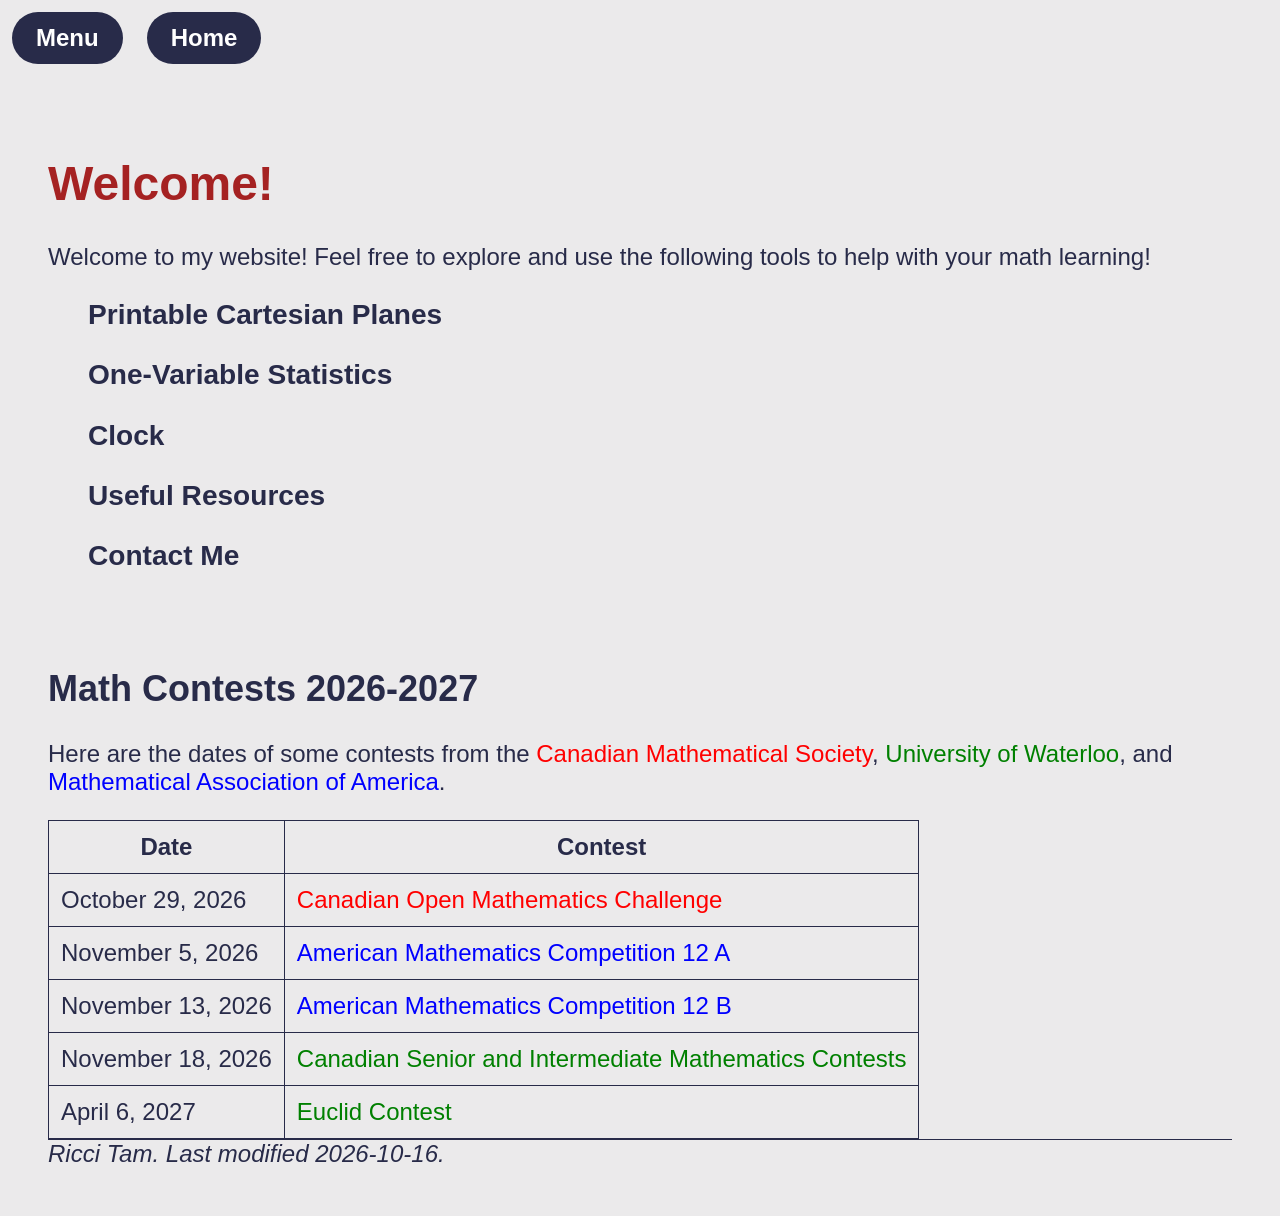
==== index.html @ 2c67c25c "school to home" ====
<!DOCTYPE html PUBLIC "-//W3C//DTD XHTML 1.1//EN" "http://www.w3.org/TR/xhtml11/DTD/xhtml11.dtd">

<html xmlns="http://www.w3.org/1999/xhtml">

<head>
<link rel="stylesheet" type="text/css" href="style-sheets/main-style.css" />
<link rel="stylesheet" type="text/css" href="style-sheets/index-style.css" />
<meta charset="UTF-8" />
<meta name="viewport" content="width=device-width, initial-scale=1.0" />
<title>Home</title>
</head>

<body>

<div id="nav-btn-cluster" class="nav-btn-cluster">
  <button id="navbar-button">Menu</button>
  <a id="home-button" href="index.html">Home</a>
</div>

<nav id="navbar" class="navbar collapsed">
  <div id="overlay" class="overlay"></div>
  <ul class="nav-content">
    <li><a class="active" href="index.html">Home</a></li>
    <!-- <li><a href="1.0 - Grapher.html">Grapher</a></li> -->
    <li><a href="2.0-printable-cartesian-planes.html">Printable Cartesian Planes</a></li>
    <li><a href="3.0-one-variable-statistics.html">One-Variable Statistics</a></li>
    <li><a href="4.0-clock.html">Clock</a></li>
    <!-- <li><a href="5.0 - VecAddCalc.html">Vector Addition Calculator</a></li> -->
    <li><a href="6.0-useful-resources.html">Useful Resources</a></li>
    <li><a href="7.0-contact-me.html">Contact Me</a></li>
  </ul>
</nav>

<div id="content" class="content">
  <header><h1>Welcome!</h1></header>
  <p>
    Welcome to my website! Feel free to explore and use the following tools to help with your math learning!
  </p>
  <ul class="main-page-links unbulleted">
    <!-- <li><a href="1.0 - Grapher.html"><h3>Grapher</h3></a></li> -->
    <li><a href="2.0-printable-cartesian-planes.html"><h3>Printable Cartesian Planes</h3></a></li>
    <li><a href="3.0-one-variable-statistics.html"><h3>One-Variable Statistics</h3></a></li>
    <li><a href="4.0-clock.html"><h3>Clock</h3></a></li>
    <!-- <li><a href="5.0 - VecAddCalc.html"><h3>Vector Addition Calculator</h3></a></li> -->
    <li><a href="6.0-useful-resources.html"><h3>Useful Resources</h3></a></li>
    <li><a href="7.0-contact-me.html"><h3>Contact Me</h3></a></li>
  </ul>

  <h2>Math Contests 2026-2027</h2>
  <p>
    Here are the dates of some contests from the <span class="cms">Canadian Mathematical Society</span>, <span class="uw">University of Waterloo</span>, and <span class="maa">Mathematical Association of America</span>.
  </p>
  <table class="math-contest">
    <thead>
      <td>Date</td>
      <td>Contest</td>
    </thead>
    <tr>
      <td>October 29, 2026</td>
      <td><span class="cms">Canadian Open Mathematics Challenge</span></td>
    </tr>            
    <tr>
      <td>November 5, 2026</td>
      <td><span class="maa">American Mathematics Competition 12 A</span></td>
    </tr>            
    <tr>
      <td>November 13, 2026</td>
      <td><span class="maa">American Mathematics Competition 12 B</span></td>
    </tr>
    <tr>
      <td>November 18, 2026</td>
      <td><span class="uw">Canadian Senior and Intermediate Mathematics Contests</span></td>
    </tr>
    <tr>
      <td>April 6, 2027</td>
      <td><span class="uw">Euclid Contest</span></td>
    </tr>
  </table>
  <footer>Ricci Tam. Last modified 2026-10-16.</footer>
</div>

<script type="text/javascript" src="javascript/hamburger-menu.js"></script>

</body>

</html>
---- style-sheets/main-style.css ----
:root {
  --navbar-width: 30vw;
  --main-colour: rgb(40 43 73);
  --hover-colour: rgb(78 78 146);
  --accent-colour: rgb(165 34 34);
  --hover-accent-colour: rgb(194, 46, 46);
  --background-colour: rgb(235 234 235);
  --white-colour: white;
}

.js-element {
  background-color: aqua;
}

html {
  background-color: var(--background-colour);
  color: var(--main-colour);
  font-size: 150%;
}

body {
  margin: 0;
  padding: 0;
  font-family: Verdana, Arial, sans-serif;
}

button, input, select, textarea {
  font: inherit;
  color: inherit;
}

.content {
  padding: 2rem;
}

h1 {color: var(--accent-colour);}

footer {
  border-top: 1px solid var(--main-colour);
  font-style: italic;
  margin-top: 0 1rem;
}

/* Common elements */
/* Style for pill-shaped button adapted from https://www.w3schools.com/css/css3_buttons.asp */
#home-button,
button {
  background: var(--main-colour);
  color: var(--white-colour);
  border: none;
  margin: 0.5rem;
  padding: 0.5rem 1rem;
  border-radius: 999px;
  font-weight: 600;
  cursor: pointer;
  text-decoration: none;
  text-align: center;
  &:hover {background: var(--hover-colour);}
}

textarea,
input {
  padding: 0.5rem;
  border: 1px solid var(--main-colour);
  border-radius: 4px;
  &:focus {
    outline: none;
    box-shadow: 0 0 4px var(--hover-colour);
  }
}

a:link,
a:visited {
  color:var(--main-colour);
  &:hover {color: var(--hover-colour);}
}

/* Style for Navigation Bar adapted from https://www.w3schools.com/howto/howto_js_sidenav.asp */
#navbar {
  height: 100%;
  width: var(--navbar-width);
  position: fixed;
  z-index: 2;
  top: 0;
  left: 0;
  background-color: var(--main-colour);
  transition: 0.3s;

  & .nav-content {
    margin-top: 3rem;
    padding: 0;
    overflow: hidden;
  }
  & a {
    display: block;
    color: var(--white-colour);
    padding: 0.5rem 1rem;
    text-decoration: none;
  }
  & a.active {background-color: var(--accent-colour);}
  & a:hover:not(.active) {background-color: var(--hover-colour);}
  &.collapsed {
    width: 0;
  }
}

/* navbar for small screens adapted from https://www.w3schools.com/howto/howto_js_sidenav.asp */
@media screen and (max-width: 1000px) {
  #navbar {
    position: relative;
    & ul {
      width: 100vw;
      height: auto;
      position: relative;
    }
    & a {
      text-align: center;
      float: none;
      padding: 1rem;
    }
  }

  #content {
    margin-left: 0;
  }
}


.unbulleted li {list-style-type: none;}

.nav-btn-cluster {
  display: flex;
  top: 0;
  left: 0;
  width: 100%;
  background-color: aqua;
  background-color: rgb(0 0 0 / 0);
  & * {z-index: 3;}
}
---- style-sheets/index-style.css ----
.main-page-links a {
  text-decoration: none;
  font-weight: 600;
}

h2 {margin-top: 4rem;}

.math-contest,
.math-contest td,
.math-contest thead{
  border: 1px solid;
  border-collapse: collapse;
  padding: 0.5rem;
}

.math-contest thead{
  font-weight: 600;
  text-align: center;
}

.cms {color: red;}
.maa {color: blue;}
.uw {color: green;}
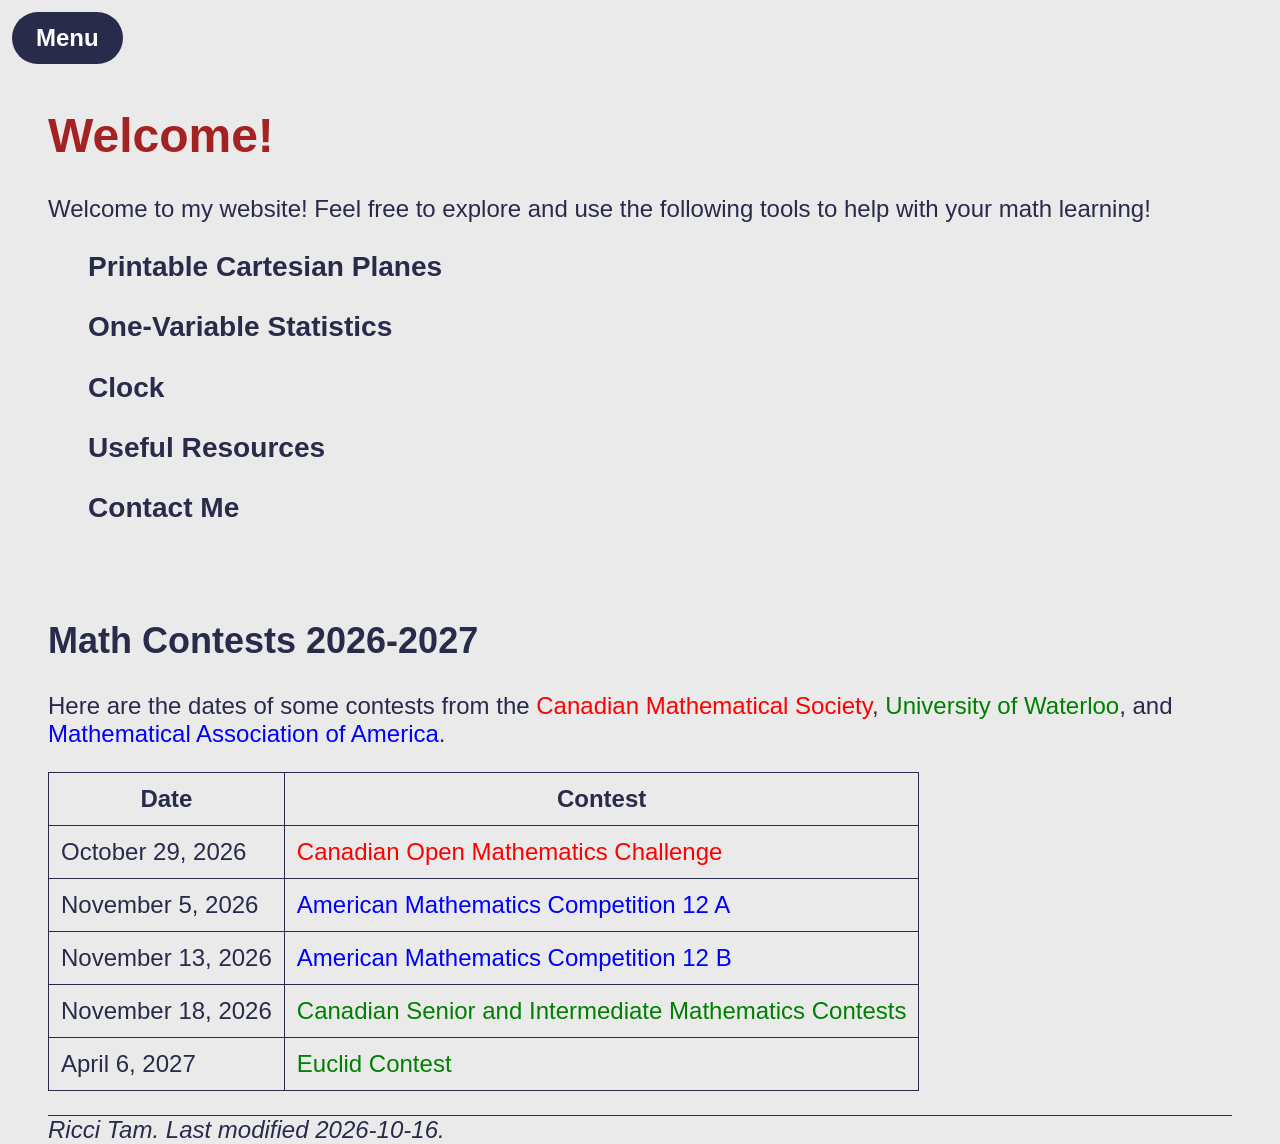
==== commit 86e93d1c: "nightly - working hamburger" ====
--- a/index.html
+++ b/index.html
@@ -14,12 +14,12 @@
 
 <div id="nav-btn-cluster" class="nav-btn-cluster">
   <button id="navbar-button">Menu</button>
-  <a id="home-button" href="index.html">Home</a>
 </div>
 
+<div id="overlay" class="overlay collapsed"></div>
+
 <nav id="navbar" class="navbar collapsed">
-  <div id="overlay" class="overlay"></div>
-  <ul class="nav-content">
+  <ul class="nav-list">
     <li><a class="active" href="index.html">Home</a></li>
     <!-- <li><a href="1.0 - Grapher.html">Grapher</a></li> -->
     <li><a href="2.0-printable-cartesian-planes.html">Printable Cartesian Planes</a></li>
@@ -36,7 +36,7 @@
   <p>
     Welcome to my website! Feel free to explore and use the following tools to help with your math learning!
   </p>
-  <ul class="main-page-links unbulleted">
+  <ul class="main-page-links">
     <!-- <li><a href="1.0 - Grapher.html"><h3>Grapher</h3></a></li> -->
     <li><a href="2.0-printable-cartesian-planes.html"><h3>Printable Cartesian Planes</h3></a></li>
     <li><a href="3.0-one-variable-statistics.html"><h3>One-Variable Statistics</h3></a></li>
--- a/style-sheets/main-style.css
+++ b/style-sheets/main-style.css
@@ -30,7 +30,7 @@
 }
 
 .content {
-  padding: 2rem;
+  padding: 0 2rem;
 }
 
 h1 {color: var(--accent-colour);}
@@ -38,12 +38,11 @@
 footer {
   border-top: 1px solid var(--main-colour);
   font-style: italic;
-  margin-top: 0 1rem;
+  margin-top: 1rem;
 }
 
 /* Common elements */
 /* Style for pill-shaped button adapted from https://www.w3schools.com/css/css3_buttons.asp */
-#home-button,
 button {
   background: var(--main-colour);
   color: var(--white-colour);
@@ -84,9 +83,10 @@
   top: 0;
   left: 0;
   background-color: var(--main-colour);
-  transition: 0.3s;
+  transform: translateX(0);
+  transition: transform 0.3s;
 
-  & .nav-content {
+  & .nav-list {
     margin-top: 3rem;
     padding: 0;
     overflow: hidden;
@@ -100,9 +100,28 @@
   & a.active {background-color: var(--accent-colour);}
   & a:hover:not(.active) {background-color: var(--hover-colour);}
   &.collapsed {
-    width: 0;
+    transform: translateX(-100%);
+    transition: transform 0.3s;
   }
 }
+
+#overlay{
+  background-color: rgb(0 0 0 / 0.6);
+  height: 100%;
+  width: 100%; 
+  position: fixed;
+  z-index: 1;
+  top: 0;
+  left: 0;
+  display: block;
+  &.collapsed {
+    display: none;
+  }
+}
+
+
+
+
 
 /* navbar for small screens adapted from https://www.w3schools.com/howto/howto_js_sidenav.asp */
 @media screen and (max-width: 1000px) {
@@ -126,7 +145,7 @@
 }
 
 
-.unbulleted li {list-style-type: none;}
+li {list-style-type: none;}
 
 .nav-btn-cluster {
   display: flex;
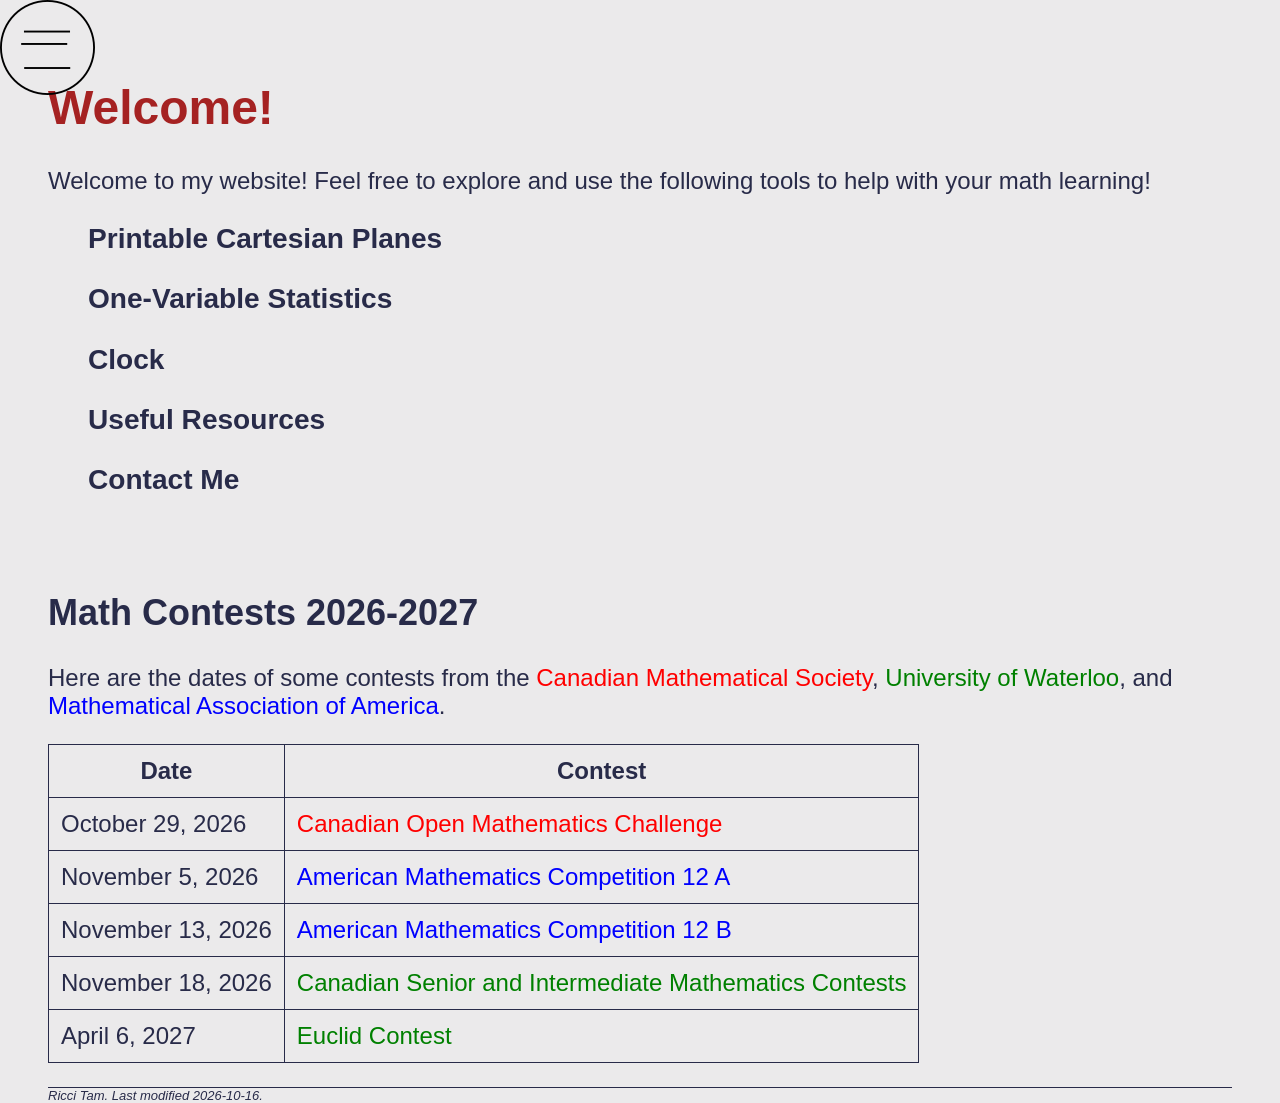
==== commit 5c9eb315: "added img as navbutton" ====
--- a/index.html
+++ b/index.html
@@ -13,7 +13,7 @@
 <body>
 
 <div id="nav-btn-cluster" class="nav-btn-cluster">
-  <button id="navbar-button">Menu</button>
+  <img id="navbar-button" src="assets/path2.png" aria-label="Open Menu">
 </div>
 
 <div id="overlay" class="overlay collapsed"></div>
--- a/style-sheets/main-style.css
+++ b/style-sheets/main-style.css
@@ -24,14 +24,15 @@
   font-family: Verdana, Arial, sans-serif;
 }
 
+.content {
+  padding: 2rem 2rem 0;
+}
+
 button, input, select, textarea {
   font: inherit;
   color: inherit;
 }
 
-.content {
-  padding: 0 2rem;
-}
 
 h1 {color: var(--accent-colour);}
 
@@ -39,6 +40,7 @@
   border-top: 1px solid var(--main-colour);
   font-style: italic;
   margin-top: 1rem;
+  font-size: small;
 }
 
 /* Common elements */
@@ -139,21 +141,18 @@
     }
   }
 
-  #content {
+  .content {
     margin-left: 0;
   }
 }
 
-
 li {list-style-type: none;}
 
 .nav-btn-cluster {
-  display: flex;
+  display: block;
+  position: fixed;
   top: 0;
   left: 0;
-  width: 100%;
-  background-color: aqua;
-  background-color: rgb(0 0 0 / 0);
-  & * {z-index: 3;}
-}
-
+  z-index: 3;
+  background-color: transparent;
+}
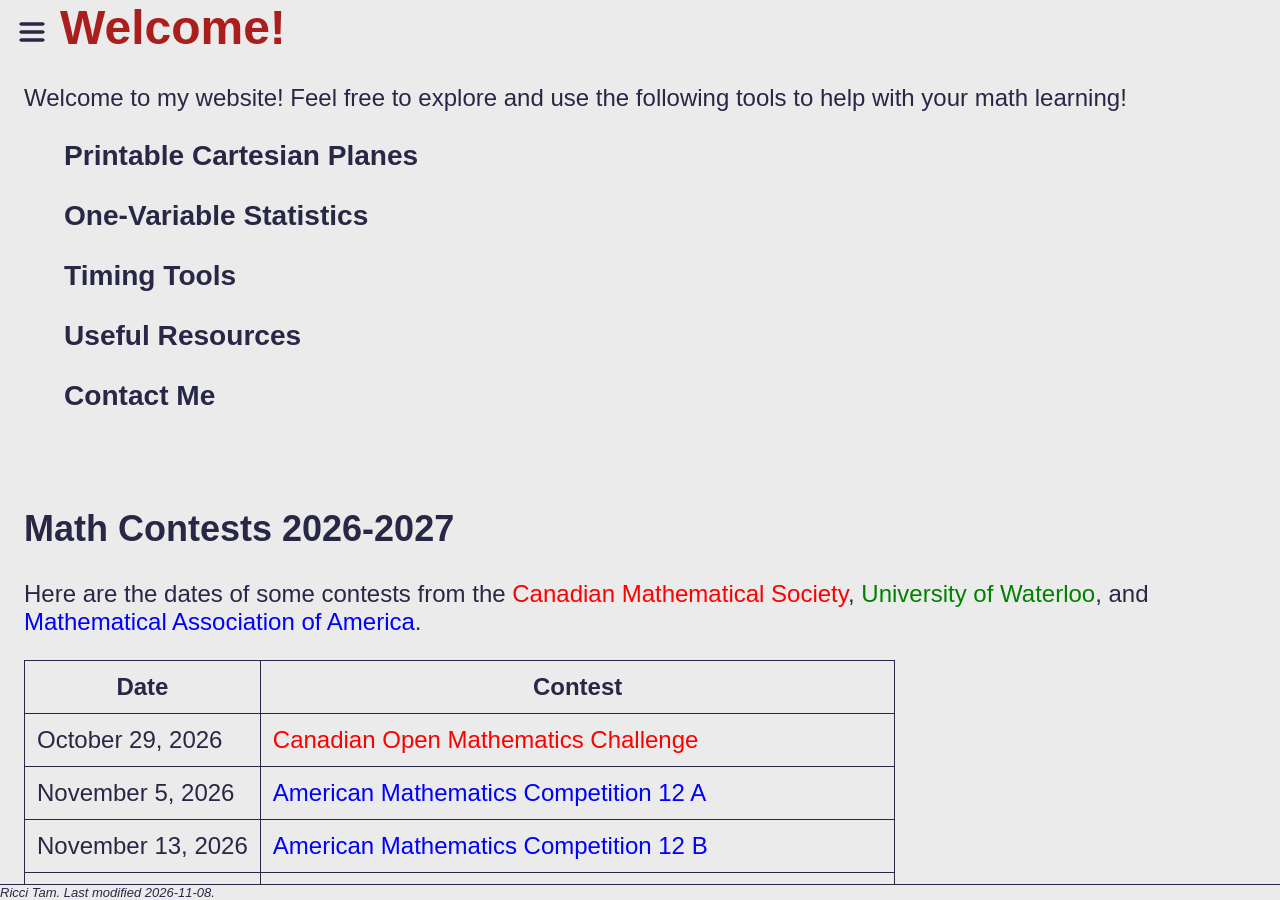
==== commit 5a6a81e2: "All but annotations" ====
--- a/index.html
+++ b/index.html
@@ -11,11 +11,6 @@
 </head>
 
 <body>
-
-<div id="nav-btn-cluster" class="nav-btn-cluster">
-  <img id="navbar-button" src="assets/path2.png" aria-label="Open Menu">
-</div>
-
 <div id="overlay" class="overlay collapsed"></div>
 
 <nav id="navbar" class="navbar collapsed">
@@ -24,15 +19,19 @@
     <!-- <li><a href="1.0 - Grapher.html">Grapher</a></li> -->
     <li><a href="2.0-printable-cartesian-planes.html">Printable Cartesian Planes</a></li>
     <li><a href="3.0-one-variable-statistics.html">One-Variable Statistics</a></li>
-    <li><a href="4.0-clock.html">Clock</a></li>
+    <li><a href="4.0-clock.html">Timing Tools</a></li>
     <!-- <li><a href="5.0 - VecAddCalc.html">Vector Addition Calculator</a></li> -->
     <li><a href="6.0-useful-resources.html">Useful Resources</a></li>
     <li><a href="7.0-contact-me.html">Contact Me</a></li>
   </ul>
 </nav>
 
-<div id="content" class="content">
-  <header><h1>Welcome!</h1></header>
+<header>
+  <img id="navbar-button" src="assets/menu-button.svg" aria-label="Open Menu" height="40">
+  <h1 id="banner-title">Welcome!</h1>
+</header>
+
+<main id="content" class="content">
   <p>
     Welcome to my website! Feel free to explore and use the following tools to help with your math learning!
   </p>
@@ -40,7 +39,7 @@
     <!-- <li><a href="1.0 - Grapher.html"><h3>Grapher</h3></a></li> -->
     <li><a href="2.0-printable-cartesian-planes.html"><h3>Printable Cartesian Planes</h3></a></li>
     <li><a href="3.0-one-variable-statistics.html"><h3>One-Variable Statistics</h3></a></li>
-    <li><a href="4.0-clock.html"><h3>Clock</h3></a></li>
+    <li><a href="4.0-clock.html"><h3>Timing Tools</h3></a></li>
     <!-- <li><a href="5.0 - VecAddCalc.html"><h3>Vector Addition Calculator</h3></a></li> -->
     <li><a href="6.0-useful-resources.html"><h3>Useful Resources</h3></a></li>
     <li><a href="7.0-contact-me.html"><h3>Contact Me</h3></a></li>
@@ -76,8 +75,9 @@
       <td><span class="uw">Euclid Contest</span></td>
     </tr>
   </table>
-  <footer>Ricci Tam. Last modified 2026-10-16.</footer>
-</div>
+</main>
+
+<footer>Ricci Tam. Last modified 2026-11-08.</footer>
 
 <script type="text/javascript" src="javascript/hamburger-menu.js"></script>
 
--- a/style-sheets/main-style.css
+++ b/style-sheets/main-style.css
@@ -1,16 +1,13 @@
 :root {
-  --navbar-width: 30vw;
-  --main-colour: rgb(40 43 73);
-  --hover-colour: rgb(78 78 146);
-  --accent-colour: rgb(165 34 34);
-  --hover-accent-colour: rgb(194, 46, 46);
-  --background-colour: rgb(235 234 235);
+  --main-colour: rgb(40 40 70);
+  --hover-colour: rgb(80 80 150);
+  --accent-colour: rgb(170 30 30);
+  --hover-accent-colour: rgb(200, 50, 50);
+  --background-colour: rgb(235 235 235);
   --white-colour: white;
 }
 
-.js-element {
-  background-color: aqua;
-}
+.js-element {background-color: aqua;}
 
 html {
   background-color: var(--background-colour);
@@ -22,10 +19,39 @@
   margin: 0;
   padding: 0;
   font-family: Verdana, Arial, sans-serif;
+  display: flex;
+  flex-direction: column;
+  height: 100vh;
 }
 
-.content {
-  padding: 2rem 2rem 0;
+header {min-height: 2.5rem;}
+
+#navbar-button {
+  position: fixed;
+  top: 0.5rem;
+  left: 0.5rem;
+  z-index: 3;
+  &:hover {transform: scale(1.1);}
+}
+
+h1 {
+  color: var(--accent-colour);
+  margin: 0 0 0 60px;
+  white-space: nowrap; /*https://www.w3schools.com/cssref/css3_pr_text-overflow.php*/
+  overflow: hidden;
+  text-overflow: ellipsis;
+}
+
+main{
+  overflow: auto;
+  flex-grow: 1;
+  padding: 0 1rem;
+}
+
+footer {
+  border-top: 1px solid var(--main-colour);
+  font-style: italic;
+  font-size: small;
 }
 
 button, input, select, textarea {
@@ -33,17 +59,8 @@
   color: inherit;
 }
 
+li {list-style-type: none;}
 
-h1 {color: var(--accent-colour);}
-
-footer {
-  border-top: 1px solid var(--main-colour);
-  font-style: italic;
-  margin-top: 1rem;
-  font-size: small;
-}
-
-/* Common elements */
 /* Style for pill-shaped button adapted from https://www.w3schools.com/css/css3_buttons.asp */
 button {
   background: var(--main-colour);
@@ -79,7 +96,7 @@
 /* Style for Navigation Bar adapted from https://www.w3schools.com/howto/howto_js_sidenav.asp */
 #navbar {
   height: 100%;
-  width: var(--navbar-width);
+  width: fit-content;
   position: fixed;
   z-index: 2;
   top: 0;
@@ -87,7 +104,10 @@
   background-color: var(--main-colour);
   transform: translateX(0);
   transition: transform 0.3s;
-
+  &.collapsed {
+    transform: translateX(-100%);
+    transition: transform 0.3s;
+  }
   & .nav-list {
     margin-top: 3rem;
     padding: 0;
@@ -101,13 +121,9 @@
   }
   & a.active {background-color: var(--accent-colour);}
   & a:hover:not(.active) {background-color: var(--hover-colour);}
-  &.collapsed {
-    transform: translateX(-100%);
-    transition: transform 0.3s;
-  }
 }
 
-#overlay{
+#overlay {
   background-color: rgb(0 0 0 / 0.6);
   height: 100%;
   width: 100%; 
@@ -115,44 +131,14 @@
   z-index: 1;
   top: 0;
   left: 0;
-  display: block;
   &.collapsed {
     display: none;
   }
 }
 
-
-
-
-
-/* navbar for small screens adapted from https://www.w3schools.com/howto/howto_js_sidenav.asp */
-@media screen and (max-width: 1000px) {
+@media screen and (max-width: 700px) {
   #navbar {
-    position: relative;
-    & ul {
-      width: 100vw;
-      height: auto;
-      position: relative;
-    }
-    & a {
-      text-align: center;
-      float: none;
-      padding: 1rem;
-    }
+    width: 100%;
+    text-align: center;
   }
-
-  .content {
-    margin-left: 0;
-  }
-}
-
-li {list-style-type: none;}
-
-.nav-btn-cluster {
-  display: block;
-  position: fixed;
-  top: 0;
-  left: 0;
-  z-index: 3;
-  background-color: transparent;
 }
--- a/style-sheets/index-style.css
+++ b/style-sheets/index-style.css
@@ -1,4 +1,6 @@
 .main-page-links a {
+  display: block;
+  width: fit-content;
   text-decoration: none;
   font-weight: 600;
 }
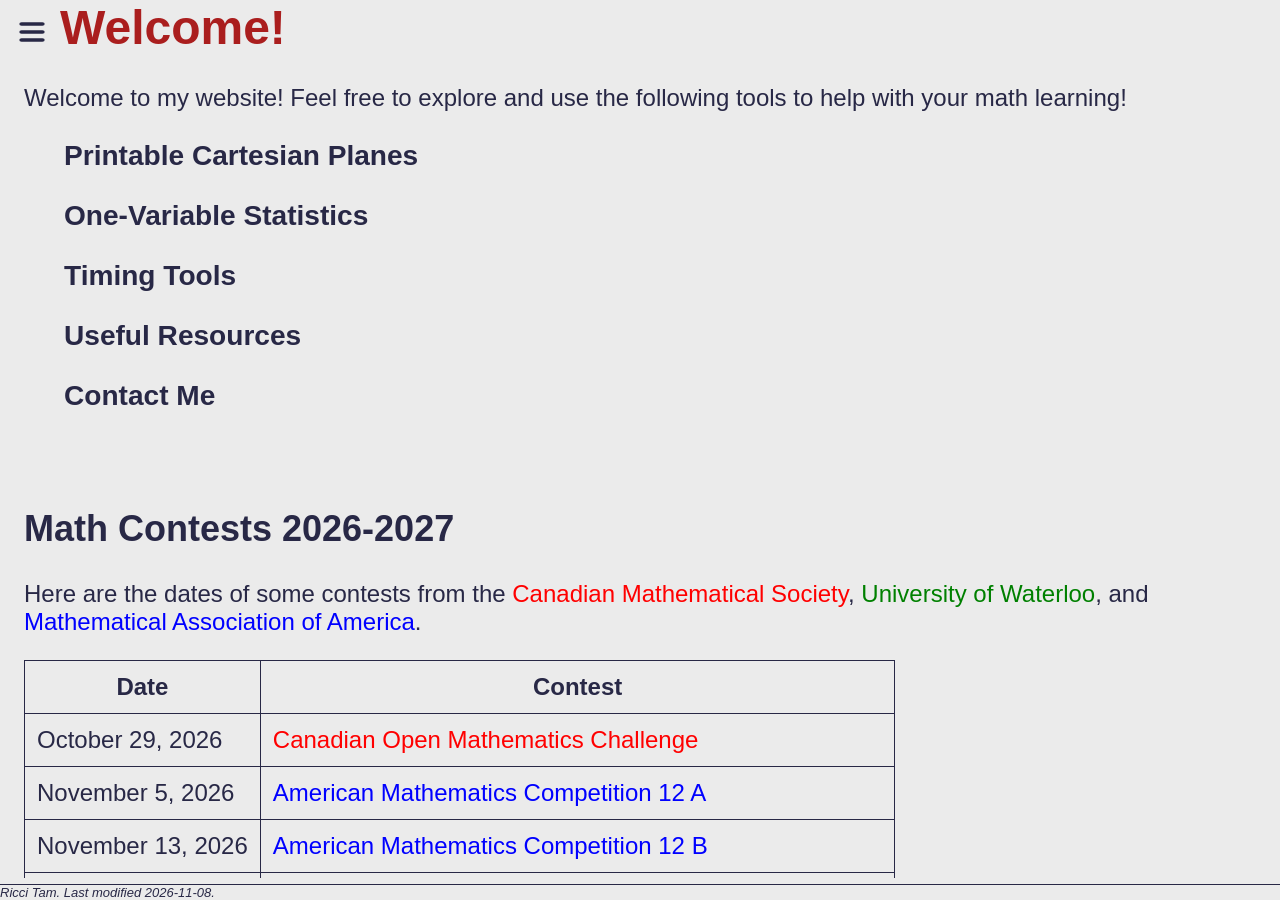
==== commit f0b7b2ba: "Added aria labels to buttons etc" ====
--- a/index.html
+++ b/index.html
@@ -13,8 +13,8 @@
 <body>
 <div id="overlay" class="overlay collapsed"></div>
 
-<nav id="navbar" class="navbar collapsed">
-  <ul class="nav-list">
+<nav id="navbar" class="navbar collapsed" aria-label="Navigation Menu">
+  <ul class="nav-list" aria-labelledby="navbar">
     <li><a class="active" href="index.html">Home</a></li>
     <!-- <li><a href="1.0 - Grapher.html">Grapher</a></li> -->
     <li><a href="2.0-printable-cartesian-planes.html">Printable Cartesian Planes</a></li>
@@ -27,7 +27,7 @@
 </nav>
 
 <header>
-  <img id="navbar-button" src="assets/menu-button.svg" aria-label="Open Menu" height="40">
+  <img id="navbar-button" src="assets/menu-button.svg" aria-label="Open/Close Navigation Menu" height="40">
   <h1 id="banner-title">Welcome!</h1>
 </header>
 
--- a/style-sheets/main-style.css
+++ b/style-sheets/main-style.css
@@ -21,7 +21,7 @@
   font-family: Verdana, Arial, sans-serif;
   display: flex;
   flex-direction: column;
-  height: 100vh;
+  height: 100dvh;
 }
 
 header {min-height: 2.5rem;}
@@ -52,6 +52,7 @@
   border-top: 1px solid var(--main-colour);
   font-style: italic;
   font-size: small;
+  margin-top: 0.25rem;
 }
 
 button, input, select, textarea {
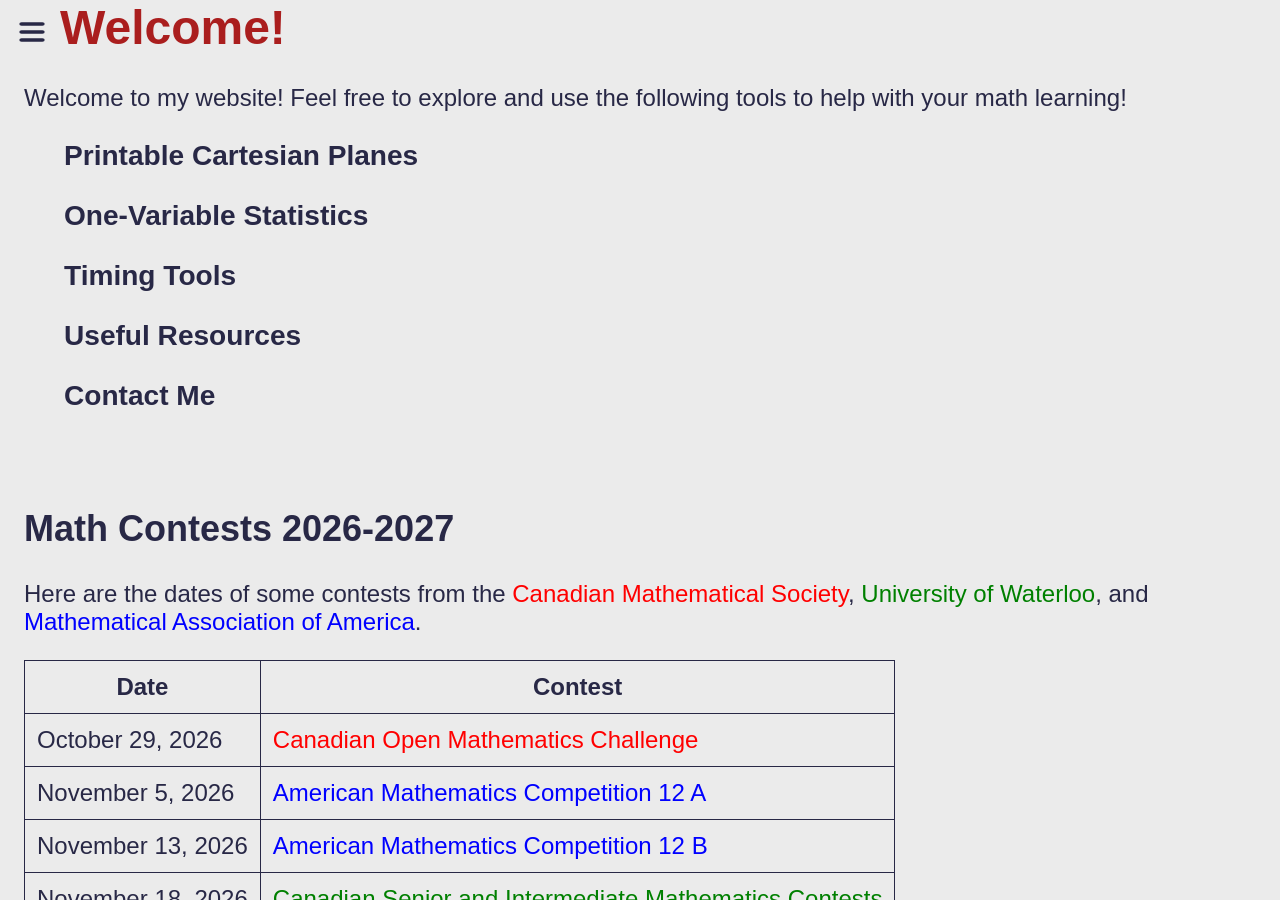
==== commit 989cff74: "scrolling fix aria-expanded added" ====
--- a/index.html
+++ b/index.html
@@ -27,57 +27,61 @@
 </nav>
 
 <header>
-  <img id="navbar-button" src="assets/menu-button.svg" aria-label="Open/Close Navigation Menu" height="40">
+  <button id="navbar-button" aria-controls="navbar" aria-expanded="false" aria-label="Menu">
+    <img id="navbar-button-image" src="assets/menu-button.svg" alt="" height="40">
+  </button>
   <h1 id="banner-title">Welcome!</h1>
 </header>
 
-<main id="content" class="content">
-  <p>
-    Welcome to my website! Feel free to explore and use the following tools to help with your math learning!
-  </p>
-  <ul class="main-page-links">
-    <!-- <li><a href="1.0 - Grapher.html"><h3>Grapher</h3></a></li> -->
-    <li><a href="2.0-printable-cartesian-planes.html"><h3>Printable Cartesian Planes</h3></a></li>
-    <li><a href="3.0-one-variable-statistics.html"><h3>One-Variable Statistics</h3></a></li>
-    <li><a href="4.0-clock.html"><h3>Timing Tools</h3></a></li>
-    <!-- <li><a href="5.0 - VecAddCalc.html"><h3>Vector Addition Calculator</h3></a></li> -->
-    <li><a href="6.0-useful-resources.html"><h3>Useful Resources</h3></a></li>
-    <li><a href="7.0-contact-me.html"><h3>Contact Me</h3></a></li>
-  </ul>
+<div class="scrolling-container">
+  <main id="content" class="content">
+    <p>
+      Welcome to my website! Feel free to explore and use the following tools to help with your math learning!
+    </p>
+    <ul class="main-page-links">
+      <!-- <li><a href="1.0 - Grapher.html"><h3>Grapher</h3></a></li> -->
+      <li><a href="2.0-printable-cartesian-planes.html"><h3>Printable Cartesian Planes</h3></a></li>
+      <li><a href="3.0-one-variable-statistics.html"><h3>One-Variable Statistics</h3></a></li>
+      <li><a href="4.0-clock.html"><h3>Timing Tools</h3></a></li>
+      <!-- <li><a href="5.0 - VecAddCalc.html"><h3>Vector Addition Calculator</h3></a></li> -->
+      <li><a href="6.0-useful-resources.html"><h3>Useful Resources</h3></a></li>
+      <li><a href="7.0-contact-me.html"><h3>Contact Me</h3></a></li>
+    </ul>
 
-  <h2>Math Contests 2026-2027</h2>
-  <p>
-    Here are the dates of some contests from the <span class="cms">Canadian Mathematical Society</span>, <span class="uw">University of Waterloo</span>, and <span class="maa">Mathematical Association of America</span>.
-  </p>
-  <table class="math-contest">
-    <thead>
-      <td>Date</td>
-      <td>Contest</td>
-    </thead>
-    <tr>
-      <td>October 29, 2026</td>
-      <td><span class="cms">Canadian Open Mathematics Challenge</span></td>
-    </tr>            
-    <tr>
-      <td>November 5, 2026</td>
-      <td><span class="maa">American Mathematics Competition 12 A</span></td>
-    </tr>            
-    <tr>
-      <td>November 13, 2026</td>
-      <td><span class="maa">American Mathematics Competition 12 B</span></td>
-    </tr>
-    <tr>
-      <td>November 18, 2026</td>
-      <td><span class="uw">Canadian Senior and Intermediate Mathematics Contests</span></td>
-    </tr>
-    <tr>
-      <td>April 6, 2027</td>
-      <td><span class="uw">Euclid Contest</span></td>
-    </tr>
-  </table>
-</main>
+    <h2>Math Contests 2026-2027</h2>
+    <p>
+      Here are the dates of some contests from the <span class="cms">Canadian Mathematical Society</span>, <span class="uw">University of Waterloo</span>, and <span class="maa">Mathematical Association of America</span>.
+    </p>
+    <table class="math-contest">
+      <thead>
+        <td>Date</td>
+        <td>Contest</td>
+      </thead>
+      <tr>
+        <td>October 29, 2026</td>
+        <td><span class="cms">Canadian Open Mathematics Challenge</span></td>
+      </tr>            
+      <tr>
+        <td>November 5, 2026</td>
+        <td><span class="maa">American Mathematics Competition 12 A</span></td>
+      </tr>            
+      <tr>
+        <td>November 13, 2026</td>
+        <td><span class="maa">American Mathematics Competition 12 B</span></td>
+      </tr>
+      <tr>
+        <td>November 18, 2026</td>
+        <td><span class="uw">Canadian Senior and Intermediate Mathematics Contests</span></td>
+      </tr>
+      <tr>
+        <td>April 6, 2027</td>
+        <td><span class="uw">Euclid Contest</span></td>
+      </tr>
+    </table>
+  </main>
 
-<footer>Ricci Tam. Last modified 2026-11-08.</footer>
+  <footer>Ricci Tam. Last modified 2026-11-08.</footer>
+</div>
 
 <script type="text/javascript" src="javascript/hamburger-menu.js"></script>
 
--- a/style-sheets/main-style.css
+++ b/style-sheets/main-style.css
@@ -31,6 +31,13 @@
   top: 0.5rem;
   left: 0.5rem;
   z-index: 3;
+  padding: 0;
+  margin: 0;
+  border-width: 0;
+  background-color: transparent;
+}
+
+#navbar-button-image {
   &:hover {transform: scale(1.1);}
 }
 
@@ -42,10 +49,16 @@
   text-overflow: ellipsis;
 }
 
-main{
+.scrolling-container {
   overflow: auto;
   flex-grow: 1;
   padding: 0 1rem;
+  display: flex;
+  flex-direction: column;
+}
+
+main {
+  flex-grow: 1;
 }
 
 footer {
@@ -63,7 +76,7 @@
 li {list-style-type: none;}
 
 /* Style for pill-shaped button adapted from https://www.w3schools.com/css/css3_buttons.asp */
-button {
+button:not(#navbar-button) {
   background: var(--main-colour);
   color: var(--white-colour);
   border: none;
@@ -105,6 +118,7 @@
   background-color: var(--main-colour);
   transform: translateX(0);
   transition: transform 0.3s;
+  overflow-y: auto;
   &.collapsed {
     transform: translateX(-100%);
     transition: transform 0.3s;
@@ -137,7 +151,7 @@
   }
 }
 
-@media screen and (max-width: 700px) {
+@media screen and (max-width: 480px) {
   #navbar {
     width: 100%;
     text-align: center;
